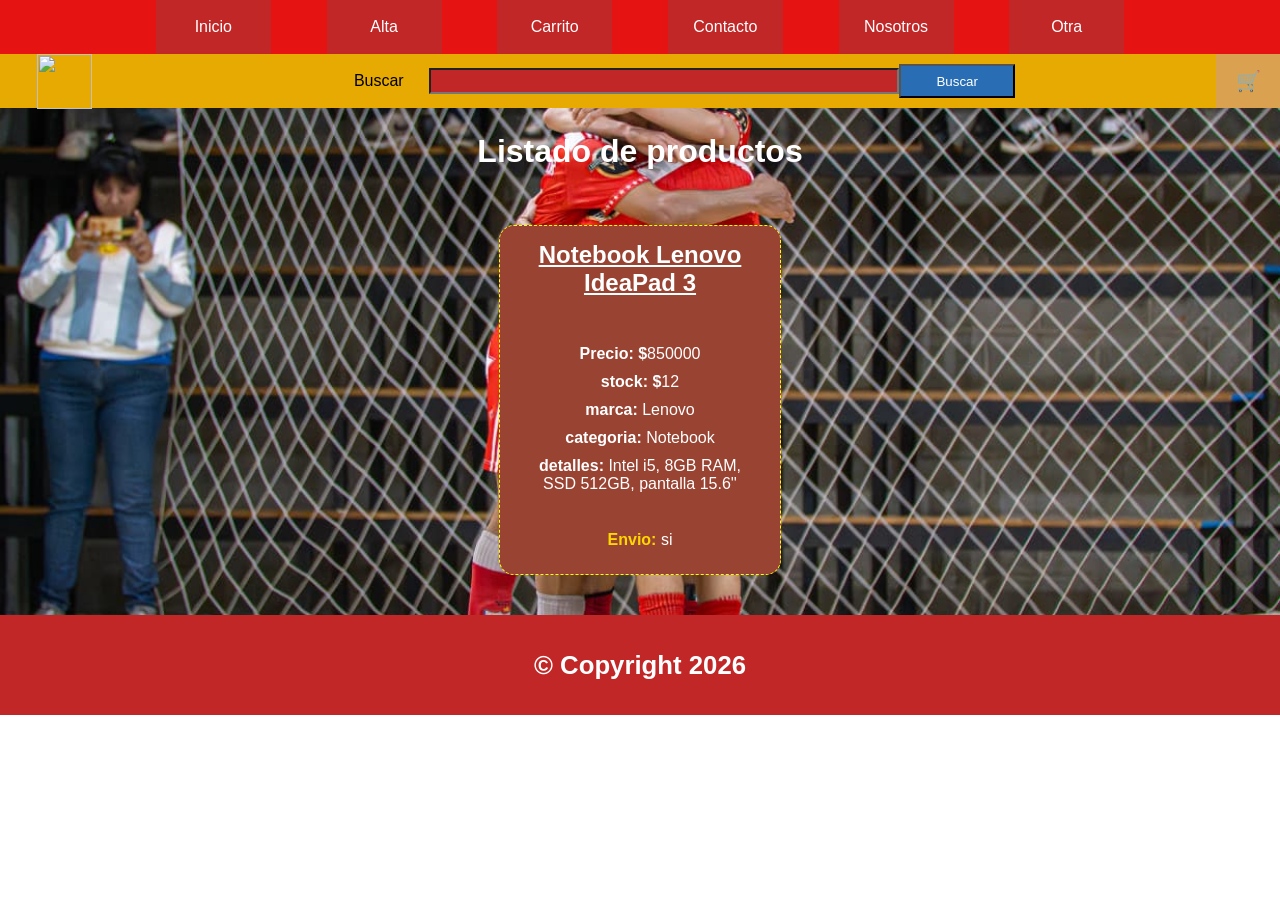
==== index.html @ 536b7edf "Primera prueba web estrella" ====
<!DOCTYPE html>
<html lang="es">
<head>
    <meta charset="UTF-8">
    <meta name="viewport" content="width=device-width, initial-scale=1.0">
    <title>Estrella Del Sur Bariloche</title>
    <link rel="stylesheet" href="css/estilos.css">
    <link rel="stylesheet" href="css/inicio.css">
</head>
<body>
    
    <header>
        <nav>
            <ul>
                <li><a href="./index.html">Inicio</a></li>
                <li><a href="./alta.html">Alta</a></li>
                <li><a href="./carrito.html">Carrito</a></li>
                <li><a href="./contacto.html">Contacto</a></li>
                <li><a href="./nosotros.html">Nosotros</a></li>
                <li><a href="./otra.html">Otra</a></li>
            </ul>
        </nav>
        <div>
            <div id="logo"><img id="logoImg" src="https://tse4.mm.bing.net/th/id/OIP.wv2d2v2DPNYNOPvkn3qm_gHaHa?pid=Api&P=0&h=180" alt=""></div>
            <div id="barrabusqueda">
                <form action="#">
                    <label for="buscar">Buscar</label>
                    <input type="text" id="buscar">
                    <input type="submit" value="Buscar">
                </form>
            </div>
            <div id="boton-carrito">🛒</div>
        </div>
    </header>

    <main>
        <div class="section-cards">
            <div class="section-cards-header">
                <h1>Listado de productos</h1>
            </div>

            <div class="section-cards-body">
                
            </div> 

        </div>
    </main>

    <footer>
        <h3>&copy; Copyright 2026 </h3>
    </footer>
    <script src="js/productos.js"></script>
    <script src="js/inicio.js"></script>
    <script src="js/main.js"></script>

</body>
</html>
---- css/estilos.css ----
*{
    box-sizing: border-box;
    box-sizing: content-box;

}
body, ul, h1, h3, p{
    margin: 0;
}

body{
    font-family: "open sans", sans-serif;
}

header{
    
    width: 100%;
    height: auto;
}
header nav {
    background-color: #E61313;
    width: 100%;
    height: auto;
    display: flex;
    justify-content: center;
    /* align-items: center; */
}
header nav ul {
    /* border: 1px solid blue; */
    width: 80%;
    height: auto;
    list-style: none;
    padding: 0;
    display: flex;
    justify-content: start;
    flex-direction: row;
}

header nav ul li {
    /* border: 1px solid yellow; */
    width: 100%;
    height: auto;

}

header nav ul li a {
    text-decoration: none;
    /* border: 1px solid white; */
    display: block;
    width: 115px;
    height: 54px;
    background-color: #C22727;
    color: white;
    text-align: center;
    line-height: 54px;
    margin: auto;
}



header > div {
    background-color: #555;
    width: 100%;
    border: 1px solid E6AA02;
    display: flex;

}
#logo {
    height: 54px;
    width: 10%;
    background-color: #E6AA02;
    text-align: center;
    line-height: 54px;
    font-size: 22px;
}

#barrabusqueda {
    height: 54px;
    width: 85%;
    background-color: #E6AA02;
    text-align: center;
    line-height: 54px;
    display: flex;
    justify-content: center;
    align-items: center;
}

#boton-carrito {
    height: 54px;
    width: 5%;
    background-color: #daa250;
    text-align: center;
    line-height: 54px;
    font-size: 20px;
}

#barrabusqueda form {
    width: 85%;
    height: 40px;
    display: flex;
    justify-content: center;
    align-items: center;

}

#barrabusqueda form label { 
    background-color: #E6AA02;
    width: 100px;
    height: 22px;
    /* display: inline-block; */
    line-height: 22px;
    text-align: center;
}

#barrabusqueda form input {
    background-color:  #C22727;
    width: 50%;
    height: 20px;
    color: white;
}
    
#barrabusqueda form input[type="submit"]{
    background-color: #296EB4;
    width: 100px;
    height: 28px;
}
    
main{
    height: auto;
}

footer{
    background-color: #C22727;
    color: white;
    height:100px ;
    text-align: center;
    line-height:  100px; 
    font-size: 22px;
}
section p {
    margin: 10px;
}

#logoImg{
    height: 55px;
    width: 55px;
}
---- css/inicio.css ----
section img{
    width: 150px;
   
}
main{
    height: auto;
    background: #FEFEFA url(../img/fondo1.jpg) center no-repeat ;
    background-size: cover;
    text-align: center;
    padding:25px ;
}

section{
    border: 1px dashed yellow;
    width: 250px;
    height: auto;
    padding: 15px;
    margin: 15px;
    background-color: #943;
    color: white;
    border-radius:15px;
}
section h3 {
    font-size: 24px;
    margin-bottom: 20px;
    text-decoration: underline;

}

main .section-cards-body { 
    display: flex;
    flex-wrap: wrap;
    justify-content: space-evenly;
}
.section-cards-header h1{
    color: white;
    margin-bottom: 40px;
}
/* section p {
    /* text-align: left; */
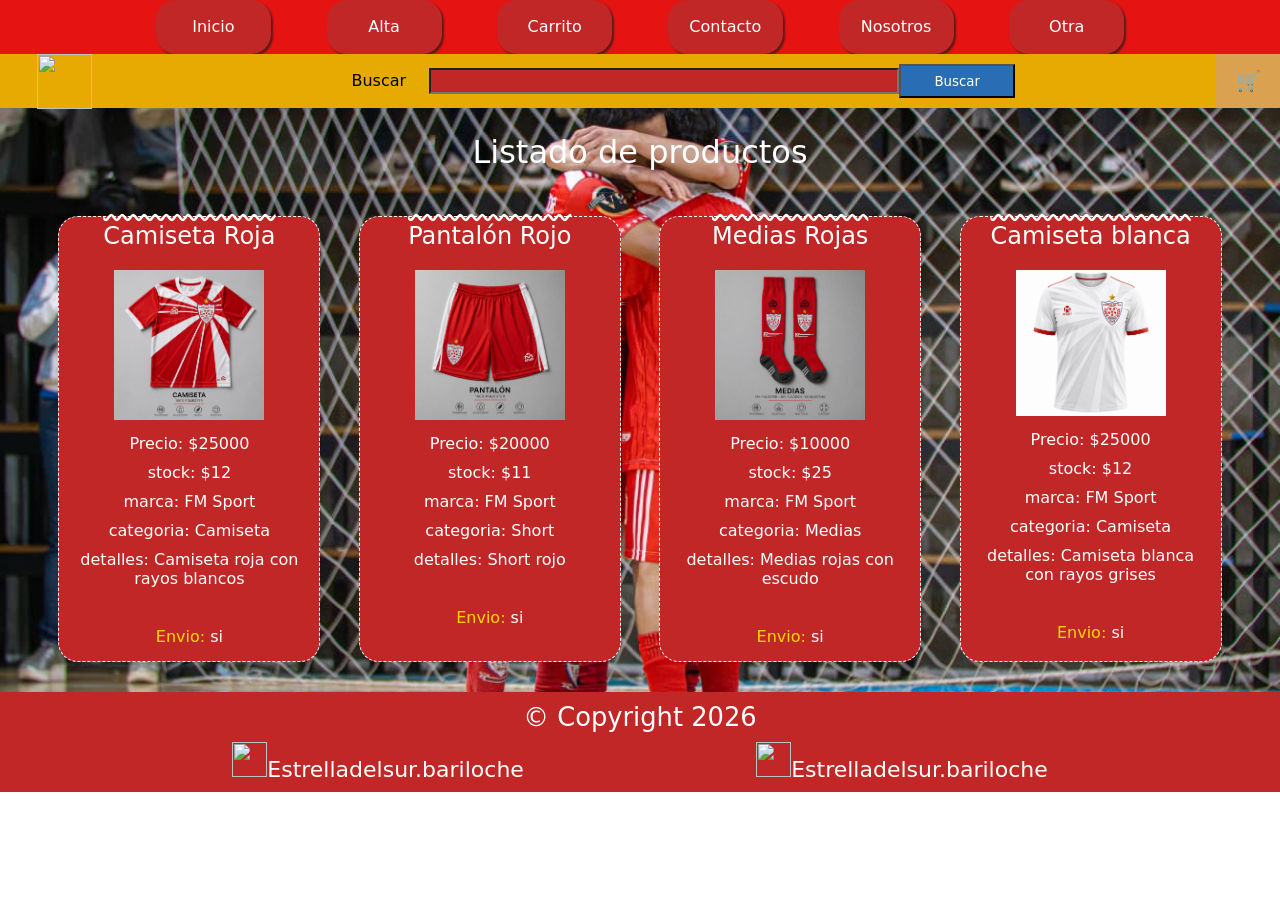
==== commit dc9121a2: "modificado" ====
--- a/index.html
+++ b/index.html
@@ -48,6 +48,11 @@
 
     <footer>
         <h3>&copy; Copyright 2026 </h3>
+        <div class="redes">
+            
+            <a href="https://www.instagram.com/estrelladelsur.bariloche?utm_source=ig_web_button_share_sheet&igsh=ZDNlZDc0MzIxNw==" ><img id="iconosRedes" src="https://freelogopng.com/images/all_img/1658588965instagram-logo-png-transparent-background.png" alt="">Estrelladelsur.bariloche</a>
+            <a href="https://r.search.yahoo.com/_ylt=AwrFOvGq7u9pMwIAvN6r9Qt.;_ylu=Y29sbwNiZjEEcG9zAzEEdnRpZAMEc2VjA3Ny/RV=2/RE=1778541482/RO=10/RU=https%3a%2f%2fwww.facebook.com%2fclubestrelladelsur%2f/RK=2/RS=i8WEwnMkRPYo_CsjVlp9l7C5LWY-" ><img id="iconosRedes" src="https://freepnglogo.com/images/all_img/facebook-logo.png" alt="">Estrelladelsur.bariloche</a>
+        </div>
     </footer>
     <script src="js/productos.js"></script>
     <script src="js/inicio.js"></script>
--- a/css/estilos.css
+++ b/css/estilos.css
@@ -1,20 +1,31 @@
 *{
     box-sizing: border-box;
     box-sizing: content-box;
+    font-family: "Stardos Stencil", system-ui;
+    font-weight: 400;
+     font-style: normal;
+}
 
-}
+
+@import url('https://fonts.googleapis.com/css2?family=Montserrat+Alternates:ital,wght@0,100;0,200;0,300;0,400;0,500;0,600;0,700;0,800;0,900;1,100;1,200;1,300;1,400;1,500;1,600;1,700;1,800;1,900&family=Stardos+Stencil:wght@400;700&display=swap');
+
+
 body, ul, h1, h3, p{
     margin: 0;
 }
 
 body{
-    font-family: "open sans", sans-serif;
+   font-family: "Stardos Stencil", system-ui;
+  font-weight: 400;
+  font-style: normal;
 }
 
 header{
     
     width: 100%;
     height: auto;
+
+
 }
 header nav {
     background-color: #E61313;
@@ -53,6 +64,8 @@
     text-align: center;
     line-height: 54px;
     margin: auto;
+    border-radius: 20px;
+    box-shadow: 2px 2px 2px #5d1919 ;
 }
 
 
@@ -62,6 +75,9 @@
     width: 100%;
     border: 1px solid E6AA02;
     display: flex;
+    font-family: "Bebas Neue", sans-serif;
+    font-weight: 400;
+    font-style: normal;
 
 }
 #logo {
@@ -133,7 +149,7 @@
     color: white;
     height:100px ;
     text-align: center;
-    line-height:  100px; 
+    line-height:  50px; 
     font-size: 22px;
 }
 section p {
@@ -143,4 +159,21 @@
 #logoImg{
     height: 55px;
     width: 55px;
+}
+
+footer div img{
+    height: 35px;
+    width: 35px;
+}
+
+footer div a{
+    text-decoration-line: none;
+    color: white;
+}
+
+.redes{
+    display: flex;
+    justify-content: space-evenly;
+    align-items: center;
+
 }
--- a/css/inicio.css
+++ b/css/inicio.css
@@ -11,19 +11,19 @@
 }
 
 section{
-    border: 1px dashed yellow;
+    border: 1px dashed white;
     width: 250px;
     height: auto;
-    padding: 15px;
-    margin: 15px;
-    background-color: #943;
+    padding: 5px;
+    margin: 5px;
+    background-color: #C22727;
     color: white;
-    border-radius:15px;
+    border-radius:20px;
 }
 section h3 {
     font-size: 24px;
     margin-bottom: 20px;
-    text-decoration: underline;
+    text-decoration: overline wavy;
 
 }
 
